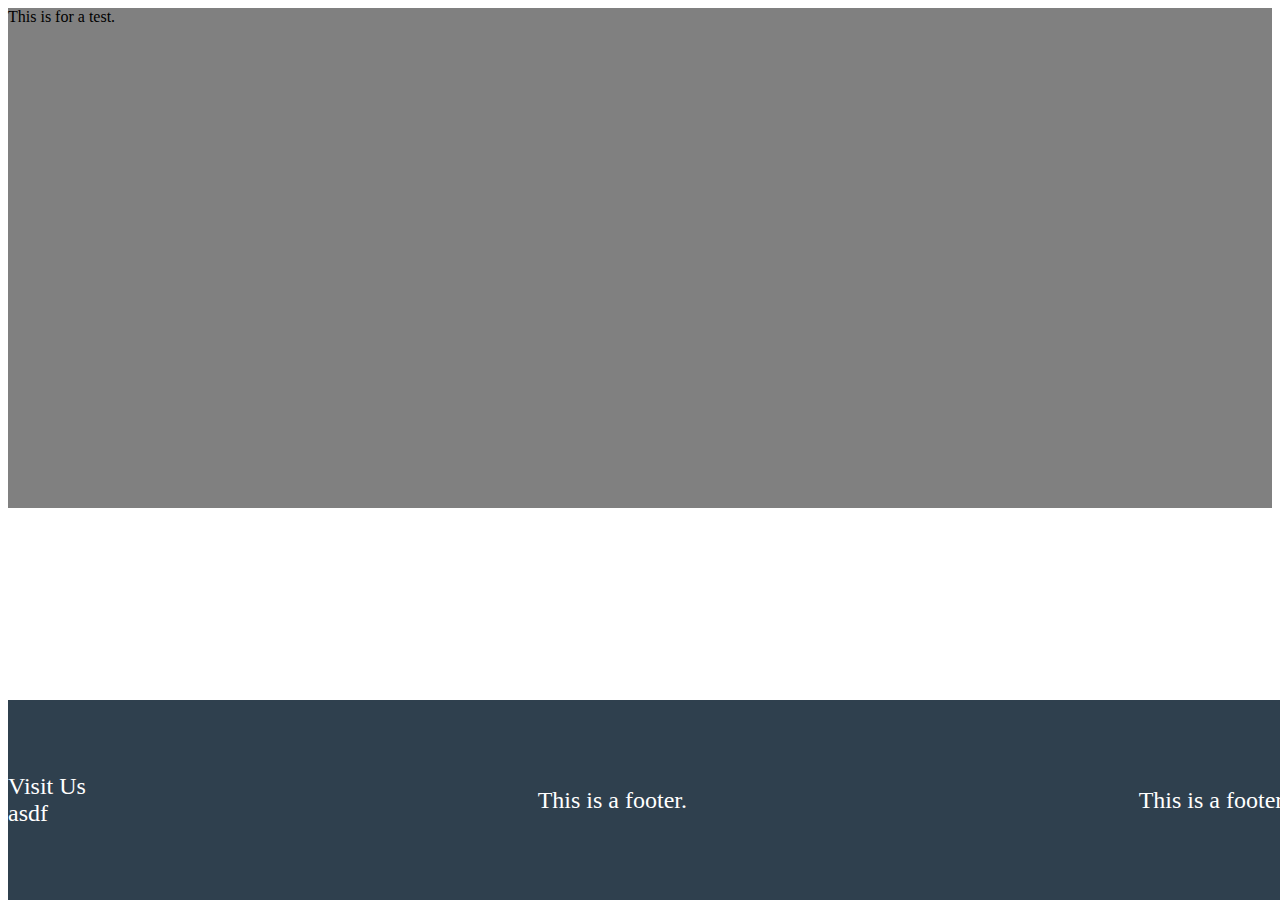
==== products.html @ f41c4bb4 "Started structure for footer.  Linked CSS pages to three HTML files." ====
<!DOCTYPE html>
<html lang="en" dir="ltr">

<head>
  <meta charset="utf-8">
  <title></title>
  <link rel="stylesheet" href="index.css"></link>
</head>

<body>
  <div class="navbar"></div>



  <div class="meat">
    <div class="sample text">
      This is for a test.
    </div>
  </div>
  <!-- Programmatic creation of data within page-->
  <div class="footer">
    <div class="footer-container">
      <div clas="footer-column">
        <div class="column-title">
          Visit Us
        </div>
        <div class="map">
          asdf
        </div>
      </div>
      <div clas="footer-column">
        <div class="footer-text">
          This is a footer.
        </div>
      </div>
      <div clas="footer-column">
        <div class="footer-text">
          This is a footer.
        </div>
      </div>
    </div>
  </div>




  <script src="data.js"></script>
  <script src="functions.js"></script>
  <script src="index.js"></script>
</body>

</html>
---- index.css ----
.meat {
  height: 500px;
  background-color: gray;
}

/************/
/** FOOTER **/
/************/

.footer-container {
  display: flex;
  position: fixed;
  bottom: 0;
  height: 100%;
  height: 200px;
  width: 100%;
  background: #2F404E;
  color: white;
  font-size: 1.5rem;
  justify-content: space-between;
  align-items: center;
  transition: all .3s ease;
}

.footer-column {
   display: flex;
   flex-direction: column;
   align-items: flex-end;
}
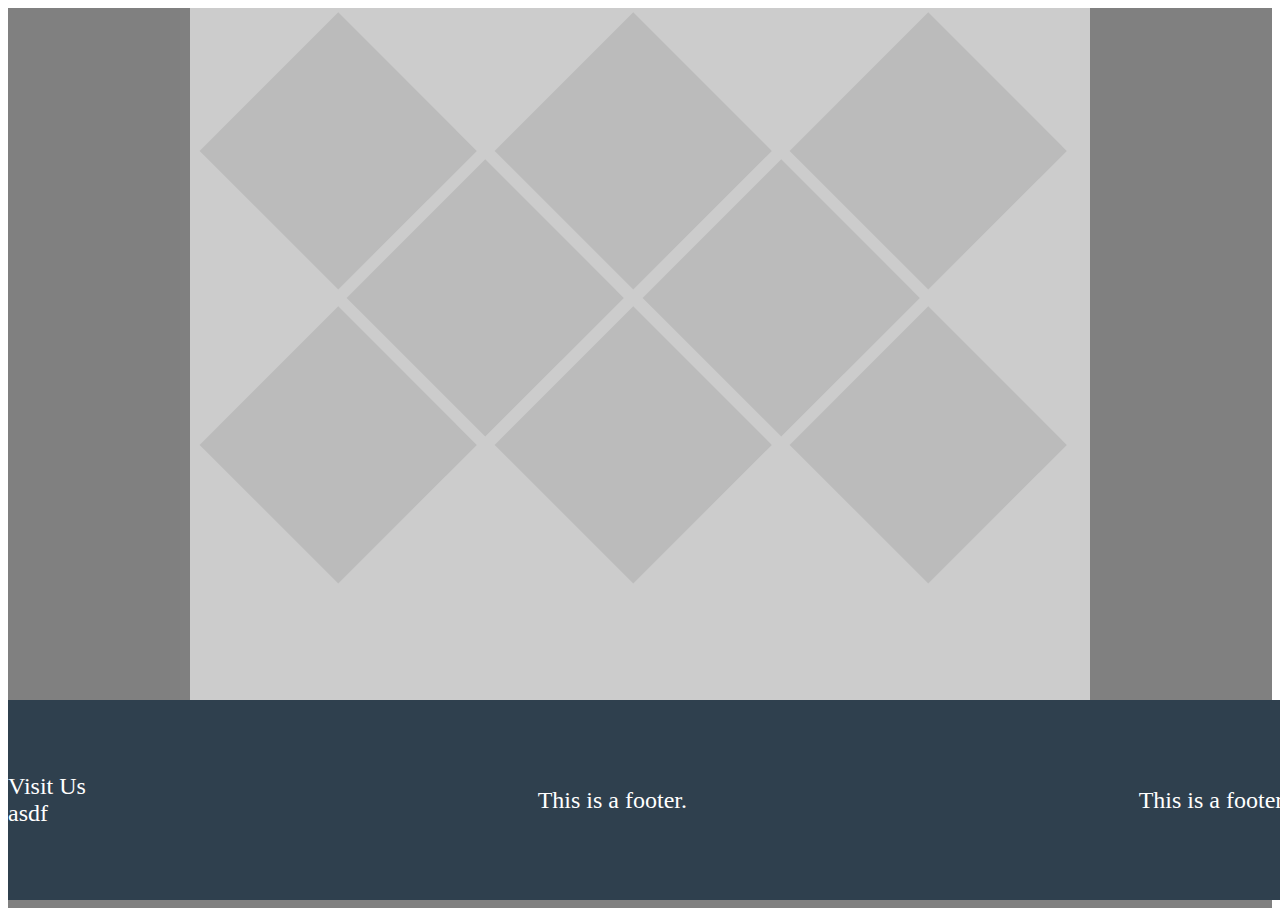
==== commit bd2539b6: "formatting and renaming" ====
--- a/products.html
+++ b/products.html
@@ -11,12 +11,7 @@
   <div class="navbar"></div>
 
 
-
-  <div class="meat">
-    <div class="sample text">
-      This is for a test.
-    </div>
-  </div>
+  <div class="products-grid"></div>
   <!-- Programmatic creation of data within page-->
   <div class="footer">
     <div class="footer-container">
@@ -44,9 +39,9 @@
 
 
 
-  <script src="data.js"></script>
-  <script src="functions.js"></script>
-  <script src="index.js"></script>
+  <script src="/javaScript/data.js"></script>
+  <script src="/javaScript/functions.js"></script>
+  <script src="/javaScript/index.js"></script>
 </body>
 
 </html>
--- a/index.css
+++ b/index.css
@@ -1,10 +1,69 @@
+.products-grid {
+  background-color: gray;
+  width: 100%;
+  height: 100vh;
+}
 
+.grid {
+  width: 100%;
+  max-width: 900px;
+  margin: 0 auto;
+  background: #CCC;
+  height: 91%
+}
 
+.grid::after {
+  content: "";
+  display: block;
+  clear: both;
+}
 
-.meat {
-  height: 500px;
-  background-color: gray;
+.grid-item {
+  width: 21.833%;
+  padding-bottom: 21.833%;
+  overflow: hidden;
+  float: left;
+  background: #BBB;
+  transform: rotate(45deg);
+  margin: 5.5%;
+  margin-top: -11%;
 }
+
+.grid-item:nth-child(1),
+.grid-item:nth-child(2),
+.grid-item:nth-child(3) {
+   margin-top: 5%;
+}
+
+.grid-item:nth-child(5n+4) {
+    margin-left: 21.9%;
+}
+
+.grid-item:nth-child(5n+6) {
+    clear:left;
+}
+
+.grid-item:nth-child(5n+6):last-of-type {
+  margin-left: 38.25%;
+}
+
+.grid-item:hover {
+  background: #FFF;
+}
+
+.grid-inner {
+  box-sizing: border-box;
+  position: absolute;
+  top:0;
+  left: 0;
+  width: 100%;
+  height: 100%;
+  transform: rotate(-45deg);
+  text-align: center;
+  padding-top: 40%;
+  font-size: 2em;
+}
+
 
 /************/
 /** FOOTER **/
@@ -29,4 +88,3 @@
    display: flex;
    flex-direction: column;
    align-items: flex-end;
-}
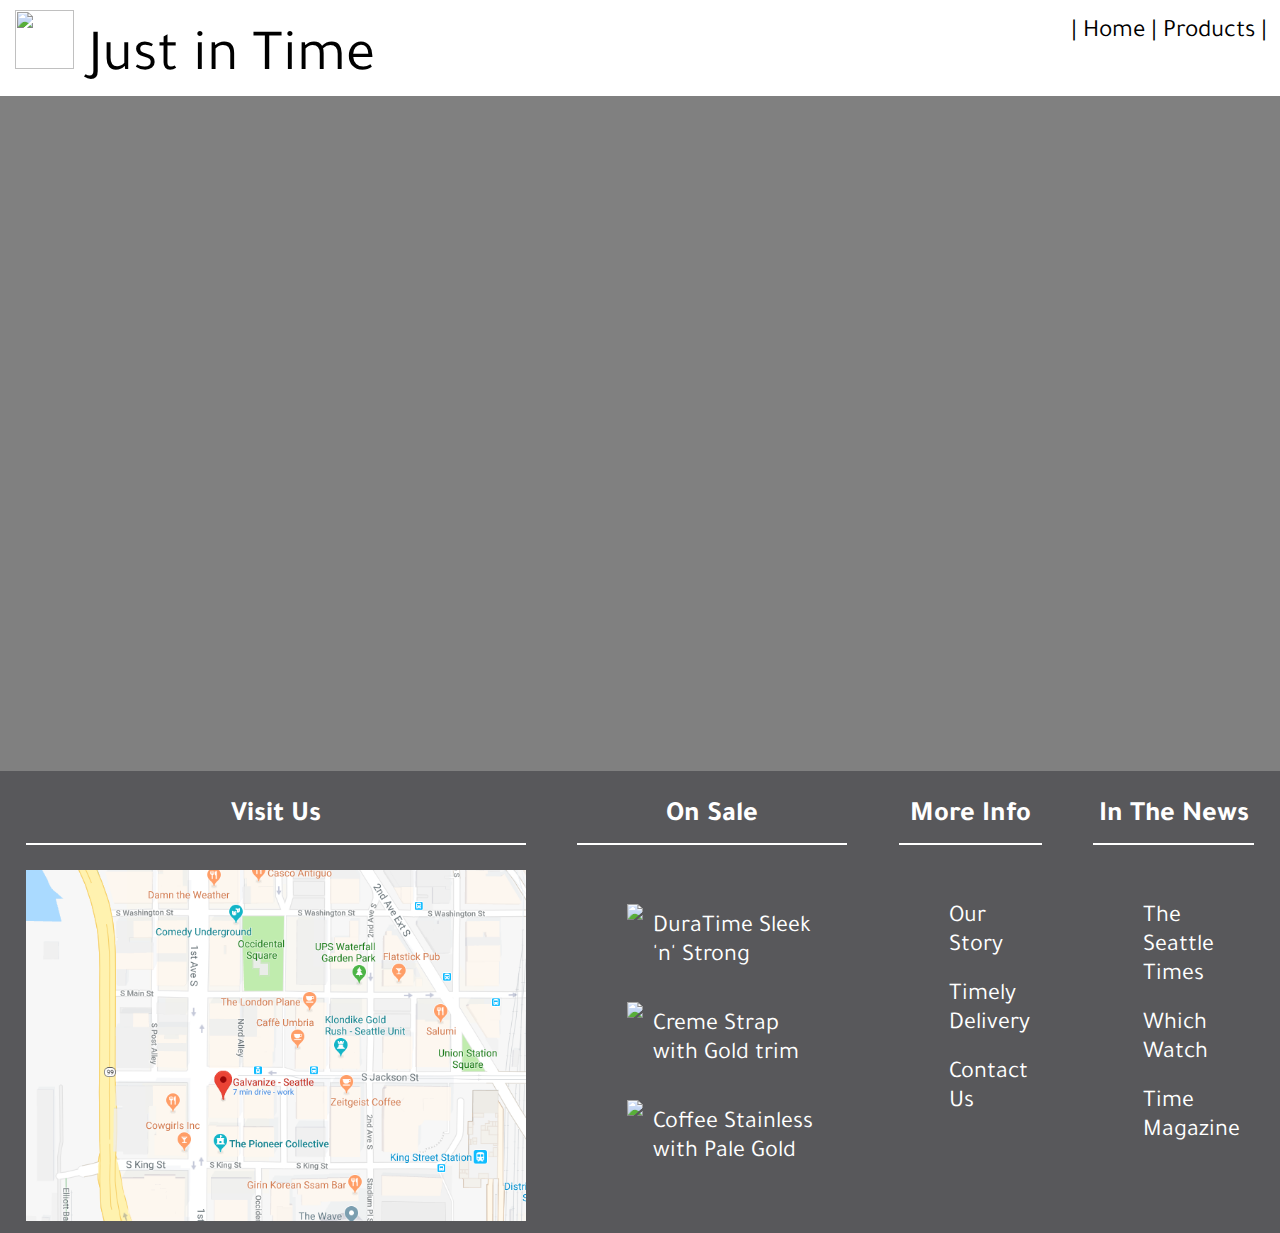
==== commit 84d76c0e: "Stylized footer, header, info.  Added details to footer." ====
--- a/products.html
+++ b/products.html
@@ -5,33 +5,79 @@
   <meta charset="utf-8">
   <title></title>
   <link rel="stylesheet" href="index.css"></link>
+  <script defer src="https://use.fontawesome.com/releases/v5.0.8/js/all.js"></script>
+  <link href="https://fonts.googleapis.com/css?family=Tajawal" rel="stylesheet">
 </head>
 
 <body>
   <div class="navbar"></div>
-
-
   <div class="products-grid"></div>
   <!-- Programmatic creation of data within page-->
   <div class="footer">
     <div class="footer-container">
-      <div clas="footer-column">
+      <div class="footer-column">
         <div class="column-title">
-          Visit Us
+          <h3>Visit Us</h3>
         </div>
         <div class="map">
-          asdf
+          <a href="https://www.google.com/maps/place/Galvanize+-+Seattle/@47.5989507,-122.3338016,15z/data=!4m2!3m1!1s0x0:0xc82c719d1795d092?sa=X&ved=0ahUKEwjsxaf0xqnaAhXWFsAKHbBuBisQ_BIIgwEwCg">
+          <img src="./photos/galvanizeMap.png" alt="ice cream truck" width=500px></a>
         </div>
       </div>
-      <div clas="footer-column">
-        <div class="footer-text">
-          This is a footer.
+      <div class="footer-column">
+        <div class="column-title">
+          <h3>On Sale</h3>
         </div>
+        <ul class="products-preview">
+          <a href="products.html"><li>
+            <img src="http://cdn.watchshop.com/profiler/thumb_cache/zoom/100001793_v_1465558488.jpg" max-width="75px">
+            <div class="product-name">
+              DuraTime Sleek 'n' Strong
+              <div class="hide">
+                $40 <i class="fas fa-cart-plus"></i>
+              </div>
+            </div>
+
+          </li></a>
+          <a href="products.html"><li>
+            <img src="https://cdn.shopify.com/s/files/1/0377/2037/products/Womens03.Front_ROSE_GOLD_ADD_grande.jpg?v=1510687973">
+            <div class="product-name">
+              Creme Strap with Gold trim
+              <div class="hide">
+                $67 <i class="fas fa-cart-plus"></i>
+              </div>
+            </div>
+          </li></a>
+          <a href="products.html"><li>
+            <img src="https://fossil.scene7.com/is/image/FossilPartners/ME3061_main?&scl=1">
+            <div class="product-name">
+              Coffee Stainless with Pale Gold
+              <div class="hide">
+                $120 <i class="fas fa-cart-plus"></i>
+              </div>
+            </div>
+          </li></a>
+        </ul>
       </div>
-      <div clas="footer-column">
-        <div class="footer-text">
-          This is a footer.
+      <div class="footer-column">
+        <div class="column-title">
+          <h3>More Info</h3>
         </div>
+        <ul class="more-info">
+          <li><a href="#">Our Story</a></li>
+          <li><a href="#">Timely Delivery</a></li>
+          <li><a href="#">Contact Us</a></li>
+        </ul>
+      </div>
+      <div class="footer-column">
+        <div class="column-title">
+          <h3>In The News</h3>
+        </div>
+        <ul class="news">
+          <li><a href="#">The Seattle Times</a></li>
+          <li><a href="#">Which Watch</a></li>
+          <li><a href="#">Time Magazine</a></li>
+        </ul>
       </div>
     </div>
   </div>
@@ -42,6 +88,11 @@
   <script src="/javaScript/data.js"></script>
   <script src="/javaScript/functions.js"></script>
   <script src="/javaScript/index.js"></script>
+  <script src="/javaScript/productSpecific.js"></script>
+  <script
+  src="https://code.jquery.com/jquery-3.3.1.js"
+  integrity="sha256-2Kok7MbOyxpgUVvAk/HJ2jigOSYS2auK4Pfzbm7uH60="
+  crossorigin="anonymous"></script>
 </body>
 
 </html>
--- a/index.css
+++ b/index.css
@@ -1,15 +1,325 @@
+
+body{
+  margin: 0;
+}
+
+a {
+  text-decoration: none
+}
+
+.navbar {
+  padding-top: 10px;
+  width: 100%;
+  min-height: 80px;
+  color: white;
+  background-color: white;
+  display: flex;
+}
+
+.navTitle{
+  font-size: 59px;
+  color: black;
+}
+.navLogo {
+  height: 59px;
+  width: 59px;
+  margin: 0 15px;
+  /* transform: rotate(270deg); */
+}
+.navBrand {
+  display: flex;
+  width: 30%;
+  height: 100%;
+  flex-grow: 3
+}
+.navLink {
+  margin: 3px;
+  font-size: 25px;
+  height: 50%
+}
+.navOptions{
+  display: flex;
+  flex-grow: 1;
+  justify-content: flex-end;
+  width: 70%;
+  height: 100%;
+  float:right;
+  margin-top: 5px;
+  color: black
+}
+.cart {
+  font-size: 40px;
+  margin-right: 10px;
+
+}
+
+
+body {
+  font-family: 'Tajawal', sans-serif;
+}
+
+/**************/
+
+/** HOMEPAGE **/
+
+/**************/
+
+.substance {
+  /* background-color: yellow; */
+}
+
+/*** Carousel ***/
+
+* {box-sizing:border-box}
+
+/* Slideshow container */
+.slideshow-container {
+  /* max-width: 1000px; */
+  position: relative;
+  margin: auto;
+}
+
+/* Hide the images by default */
+.mySlides {
+  display: none;
+  z-index: 0;
+}
+
+/* Next & previous buttons */
+.prev, .next {
+  cursor: pointer;
+  position: absolute;
+  top: 50%;
+  width: auto;
+  margin-top: -22px;
+  padding: 16px;
+  color: white;
+  font-weight: bold;
+  font-size: 28px;
+  transition: 0.6s ease;
+  border-radius: 0 3px 3px 0;
+  z-index: 2;
+}
+
+/* Position the "next button" to the right */
+.next {
+  right: 0;
+  border-radius: 3px 0 0 3px;
+}
+
+/* On hover, add a black background color with a little bit see-through */
+.prev:hover, .next:hover {
+  background-color: rgba(0,0,0,0.8);
+}
+
+/* Caption text */
+.text {
+  color: #f2f2f2;
+  font-size: 15px;
+  padding: 8px 12px;
+  position: absolute;
+  bottom: 8px;
+  width: 100%;
+  text-align: center;
+}
+
+/* Number text (1/3 etc) */
+.numbertext {
+  color: #f2f2f2;
+  font-size: 12px;
+  padding: 8px 12px;
+  position: absolute;
+  top: 0;
+}
+
+/* The dots/bullets/indicators */
+.carouselDots {
+  margin-top: -50px;
+  padding-bottom: 12px;
+  z-index: 10;
+  /* background-color: black; */
+}
+
+.dot {
+  cursor: pointer;
+  height: 20px;
+  width: 20px;
+  margin: 0 4px;
+  background-color: darkgray;
+  border-radius: 50%;
+  display: inline-block;
+  transition: background-color 0.6s ease;
+  z-index: 999;
+}
+
+.active, .dot:hover {
+  background-color: white;
+}
+
+/* Fading animation */
+.fade {
+  -webkit-animation-name: fade;
+  -webkit-animation-duration: 1.5s;
+  animation-name: fade;
+  animation-duration: 1.5s;
+}
+
+@-webkit-keyframes fade {
+  from {opacity: .4}
+  to {opacity: 1}
+}
+
+@keyframes fade {
+  from {opacity: .4}
+  to {opacity: 1}
+}
+
+
+/* Signup */
+
+.signup-container {
+  background-color: white;
+  display: flex;
+  flex-direction: column;
+  align-items: center;
+  align-content: flex-start;
+  padding: 8em 3em;
+  color: #212F3C;
+  background-color: lightgray;
+}
+
+.email-input {
+  display: flex;
+  align-items: center;
+  align-content: flex-start;
+  justify-content: center;
+  align-items: stretch;
+}
+
+.email-input>* {
+  margin: 0 1em 0 1em;
+}
+
+.form-control {
+  display: block;
+  width: 100%;
+  height: 34px;
+  padding: 6px 12px;
+  font-size: 14px;
+  line-height: 1.42857143;
+  color: #555;
+  background-color: #fff;
+  background-image: none;
+  border: 1px solid #ccc;
+  border-radius: 4px;
+  box-shadow: inset 0 1px 1px rgba(0, 0, 0, .075);
+}
+
+.button {
+  color: #fff;
+  background-color: #337ab7;
+  border-color: #2e6da4;
+  display: inline-block;
+  padding: 6px 12px;
+  margin-bottom: 0;
+  font-size: 14px;
+  font-weight: 400;
+  line-height: 1.42857143;
+  text-align: center;
+  white-space: nowrap;
+  vertical-align: middle;
+  -ms-touch-action: manipulation;
+  touch-action: manipulation;
+  cursor: pointer;
+  -webkit-user-select: none;
+  -moz-user-select: none;
+  -ms-user-select: none;
+  user-select: none;
+  background-image: none;
+  border: 1px solid transparent;
+  border-radius: 4px;
+}
+
+/* Products */
+.filter {
+  width: 100%;
+  min-height: 25px;
+  background-color: #2F404E;
+  padding: 5px;
+}
+
+.filter:hover {
+  color: white;
+  font-weight: bold;
+}
+
+.filters {
+  color: lightgray;
+  font-size: 24px;
+  display: flex;
+  flex-direction: column;
+  width: 100%;
+  justify-content: center;
+  background-color: gray;
+  margin-bottom: 2px;
+  flex-wrap: wrap;
+}
 .products-grid {
   background-color: gray;
   width: 100%;
-  height: 100vh;
-}
-
+  min-height: 75vh;
+  display: flex;
+  flex-direction: row;
+}
+.cartUl{
+  margin-left: 2px;
+  padding-left: 0px;
+  background-color: gray;
+  color: white;
+}
+.info{
+  height: 100%;
+  order: 2;
+  width: 25%;
+}
+.info-name{
+  width: 100%;
+  text-align: center;
+  height: 25px;
+  color: white;
+  font-size: 25px;
+  border-bottom: 1px dotted #CCC;
+}
+.info-company{
+  width: 100%;
+  text-align: center;
+  height: 25px;
+}
+.info-price{
+  font-size: 18px;
+  text-align: right;
+  color: #2F404E;
+  margin-right: 15px;
+}
+.info-desc{
+  width: 100%;
+  color: white;
+  margin-left: 2px;
+  font-size: 20px;
+  border-bottom: 1px solid #2F404E;
+}
+.add-to-cart{
+  text-align: center;
+  color: #2F404E;
+  margin-top: 2px;
+  height: 30px;
+  font-size: 30px;
+}
 .grid {
-  width: 100%;
-  max-width: 900px;
-  margin: 0 auto;
+  width: 75%;
+  order: 1;
   background: #CCC;
-  height: 91%
+  min-height: 75vh;
 }
 
 .grid::after {
@@ -19,28 +329,28 @@
 }
 
 .grid-item {
+  flex-grow: 2;
   width: 21.833%;
   padding-bottom: 21.833%;
   overflow: hidden;
   float: left;
-  background: #BBB;
+  background: #CCC;
   transform: rotate(45deg);
   margin: 5.5%;
   margin-top: -11%;
-}
-
-.grid-item:nth-child(1),
-.grid-item:nth-child(2),
-.grid-item:nth-child(3) {
-   margin-top: 5%;
+  transition: background .75s;
+}
+
+.grid-item:nth-child(1), .grid-item:nth-child(2), .grid-item:nth-child(3) {
+  margin-top: 5%;
 }
 
 .grid-item:nth-child(5n+4) {
-    margin-left: 21.9%;
+  margin-left: 21.9%;
 }
 
 .grid-item:nth-child(5n+6) {
-    clear:left;
+  clear: left;
 }
 
 .grid-item:nth-child(5n+6):last-of-type {
@@ -51,40 +361,131 @@
   background: #FFF;
 }
 
+.name {
+  display: inline;
+  font-size: 15px;
+  position: absolute;
+  bottom: 3px;
+  left: 3px;
+  z-index: 5;
+  color: black;
+  opacity: 0;
+  transition: opacity .75s
+}
+
+.fade {
+  opacity: 1.0;
+}
+
+.price {
+  display: inline;
+  transform: rotate(-45deg);
+  top: 10px;
+  right: 10px;
+  position: absolute;
+  font-size: 15px;
+  z-index: 5;
+  color: #CCC;
+
+}
+
 .grid-inner {
   box-sizing: border-box;
   position: absolute;
-  top:0;
+  top: 0;
   left: 0;
   width: 100%;
   height: 100%;
   transform: rotate(-45deg);
   text-align: center;
-  padding-top: 40%;
+  /* padding-top: 10%; */
   font-size: 2em;
 }
 
-
 /************/
+
 /** FOOTER **/
+
 /************/
 
 .footer-container {
   display: flex;
-  position: fixed;
-  bottom: 0;
-  height: 100%;
-  height: 200px;
-  width: 100%;
-  background: #2F404E;
+  /* height: 200px; */
+  flex-direction: row;
+  flex-wrap: nowrap;
+  /* height: 100%; */
+  width: 100%;
+  background: #58585b;
   color: white;
   font-size: 1.5rem;
-  justify-content: space-between;
+  justify-content: space-around;
+  align-items: stretch;
+  transition: all .3s ease;
+}
+
+.footer-column {
+  flex-grow: 1;
+  display: flex;
+  flex-direction: column;
   align-items: center;
-  transition: all .3s ease;
-}
-
-.footer-column {
-   display: flex;
-   flex-direction: column;
-   align-items: flex-end;
+  align-content: flex-start;
+  padding: 0 2% 0 2%;
+}
+
+.column-title {
+  width: 100%;
+  justify-content: center;
+  border-bottom: 2px solid white;
+  padding: 0 0 10px 0;
+  margin: 0 0 25px 0;
+  text-align: center;
+}
+
+.column-title h3 {
+  margin-bottom: 0;
+}
+
+li {
+  display: flex;
+  padding: 10px;
+  transition: all 0.5s ease;
+}
+
+li .product-name {
+  padding: 10px;
+  min-height: 60px;
+  display: inline;
+}
+
+li img {
+  max-width: 120px;
+  max-height: 120px;
+}
+
+.products-preview li:hover {
+  background: gray;
+}
+
+li:hover .product-name .hide{
+  display: block;
+}
+
+.hide {
+  display: none;
+}
+
+.navOptions a:link, .navOptions a:visited {
+  color: black;
+}
+
+.navOptions a:hover, .navOptions a:active {
+  color: darkgray;
+}
+
+ul a:link, ul a:visited {
+  color: white;
+}
+
+ul a:hover, ul a:active {
+  color: lightgray;
+}
